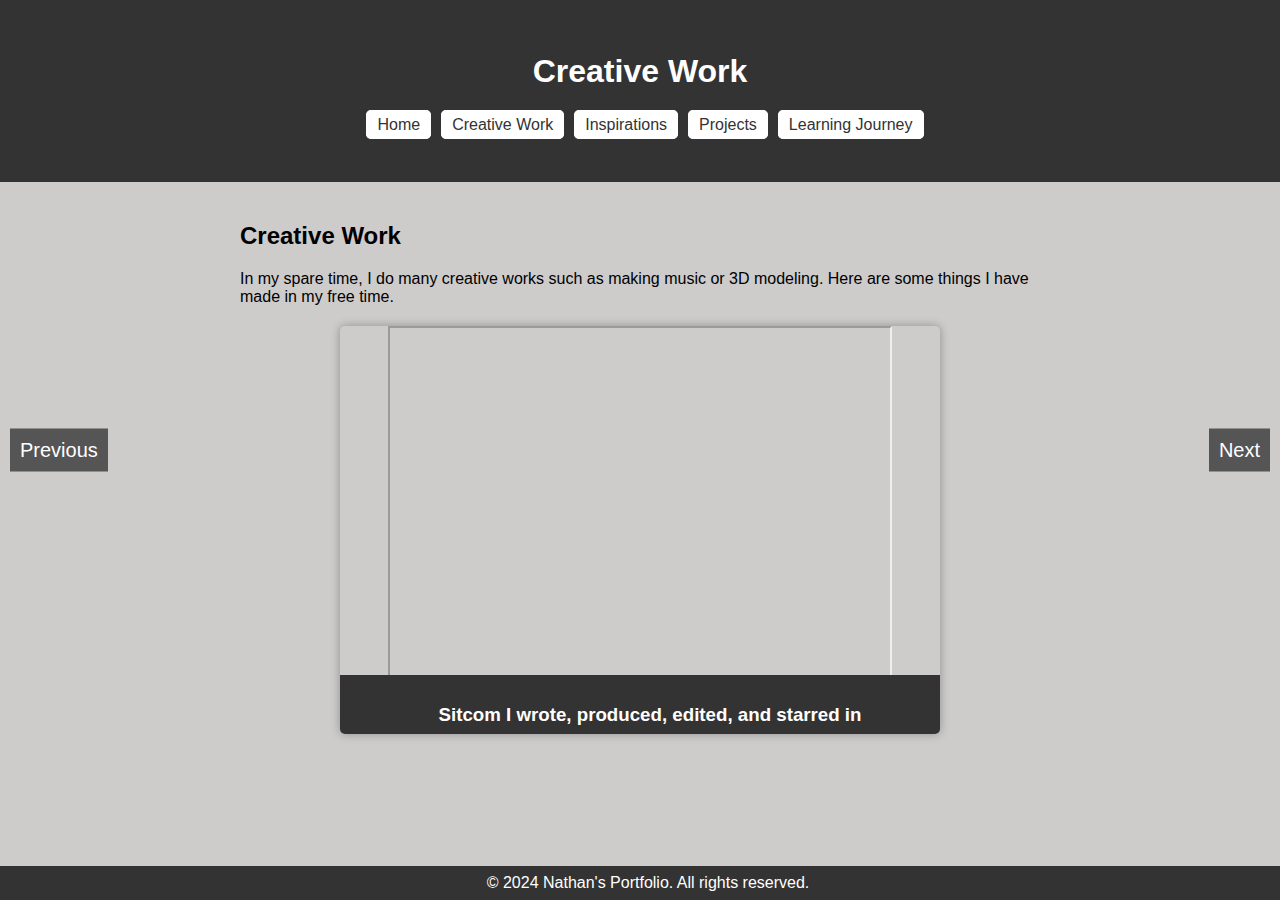
==== Creativework.html @ 2dbfe789 "Add files via upload" ====
<!DOCTYPE html>
<html lang="en">
<head>
    <link rel="stylesheet" href="CSS.css">
    <meta charset="UTF-8">
    <meta name="viewport" content="width=device-width, initial-scale=1.0">
    <title>Nathan Arabian's Portfolio</title>
</head>
<body>
    <header>
        <h1>Creative Work</h1>
        <!-- Add navigation links -->
        <nav class="dropdown">
            <ul>
                <li><a href="index.html">Home</a></li>
                <li><a href="creativework.html">Creative Work</a></li>
                <li><a href="insperations.html">Inspirations</a></li>
                <li><a href="projects.html">Projects</a></li>
                <li><a href="LearningJourny.html">Learning Journey</a></li>
            </ul>
        </nav>
    </header>

    <section>
        <h2>Creative Work</h2>
        <p>In my spare time, I do many creative works such as making music or 3D modeling. Here are some things I have made in my free time.</p>

        <div class="carousel">
            <div class="carousel-text">
                <h3>Sitcom I wrote, produced, edited, and starred in</h3>
            </div>
            <div class="slide">
                <iframe width="500" height="400" src="https://www.youtube.com/embed/x8iwm7Py3DU?si=BrJnoWgh38Gdpxb0"></iframe>
            </div>

            <div class="carousel-text">
                <h3>I turned myself into a Funko Pop using Blender's 3D modeling software</h3>
            </div>
            <div class="slide">
                <img src="Funko.jpg" alt="" width="450" height="300">
            </div>

            <div class="carousel-text">
                <h3>I used Blender to 3D sculpt The Spot from Spider-Man Across the Spider-Verse</h3>
            </div>
            <div class="slide">
                <img src="THESPOT.jpg" alt="" width="350" height="300">
            </div>

            <div class="carousel-text">
                <h3>I used Blender to create a sword</h3>
            </div>
            <div class="slide">
                <img src="Sword.png" alt="" width="300" height="350">
            </div>

            <div class="carousel-text">
                <h3>A Guitar Cover I did of Green Day's "Basket Case"</h3>
            </div>
            <div class="slide">
                <iframe src="https://www.youtube.com/embed/PMp701Aydmw?si=1CJp_Uhid5ZTNoYe" frameborder="0" width="500" height="400"></iframe>
            </div>
        </div>

        <button class="carousel-btn prev" onclick="plusSlides(-1)">Previous</button>
        <button class="carousel-btn next" onclick="plusSlides(1)">Next</button>

        <script>
            let slideIndex = 1;
            showSlides(slideIndex);
        
            function plusSlides(n) {
                showSlides(slideIndex += n);
            }
        
            function showSlides(n) {
                let i;
                const slides = document.getElementsByClassName("slide");
                const carouselTexts = document.getElementsByClassName("carousel-text");
                
                if (n > slides.length) { slideIndex = 1; }
                if (n < 1) { slideIndex = slides.length; }
                
                for (i = 0; i < slides.length; i++) {
                    slides[i].style.display = "none";
                    carouselTexts[i].style.display = "none";
                }
                
                slides[slideIndex - 1].style.display = "block";
                carouselTexts[slideIndex - 1].style.display = "block";
            }
        </script>
        
    </section>
    <footer>
        &copy; 2024 Nathan's Portfolio. All rights reserved.
    </footer>

</body>
</html>
---- CSS.css ----
body {
    font-family: Arial, sans-serif;
    margin: 0;
    padding: 0;
    background-color: #cecbcb;
}

header {
    background-color: #333;
    color: #fff;
    padding: 2em;
    text-align: center;
    position: relative;
    background-image: url('O_S.JPG'); /* Replace 'your-image-url.jpg' with the path or URL of your image */
    background-size: cover; /* Adjust the background size as needed */
    background-position: center center; /* Center the background image */
}

section {
    padding: 20px;
    max-width: 800px;
    margin: 0 auto;
}

footer {
    background-color: #333;
    color: #fff;
    text-align: center;
    padding: .5em;
    position: fixed;
    bottom: 0;
    width: 100%;
}
.flex-container > div {
    background-color: #f1f1f1;
    width: 100px;
    margin: 10px;
    text-align: justify;
    line-height: 75px;
    font-size: 30px;
}
.flex-container {
    display: flex;
}

.flex-container section {
    flex: 1;
    margin-right: 20px;
}

.flex-container img {
    max-width: 100%;
    height: 100%;
    margin-right: 50px;
}

header h1 {
    margin-bottom: 0;
}

nav {
    margin-top: 10px;
}

nav ul {
    list-style-type: none;
    padding: 0;
    display: flex;
}

nav li {
    margin-right: 10px;
}

nav a {
    text-decoration: solid;
    color: #333;
    padding: 5px 10px;
    border: 1px solid #ffffff;
    border-radius: 5px;
    background-color: #ffffff;

}
.dropdown {
    position: relative;
    display: inline-block;
    margin-left: 20px;
}
.rotate_image {
    -webkit-transform: rotate(90deg);
    -moz-transform: rotate(90deg);
    -ms-transform: rotate(90deg);
    -o-transform: rotate(90deg);
    transform: rotate(90deg);
}

.carousel {
    position: relative;
    max-width: 600px;
    margin: 20px auto;
    overflow: hidden;
    border-radius: 5px;
    box-shadow: 0 0 10px rgba(0, 0, 0, 0.3);
}

.slide {
    display: none;
    width: 100%;
    text-align: center;
}

.slide img {
    width: 100%;
}

.carousel-text {
    position: absolute;
    bottom: -20px;
    left: 0;
    width: 100%;
    padding: 10px;
    background-color: #333;
    color: white;
    text-align: center;
}

.carousel-btn {
    position: absolute;
    top: 50%;
    transform: translateY(-50%);
    font-size: 20px;
    cursor: pointer;
    background-color: #555;
    color: white;
    border: none;
    padding: 10px;
}

.carousel-btn:hover {
    background-color: #333;
}

.carousel-btn.prev {
    left: 10px;
}

.carousel-btn.next {
    right: 10px;
}
@media only screen and (max-width: 767px) {
    header {
        padding: 1em;
    }

    .flex-container {
        flex-direction: column;
    }

    .flex-container section {
        margin-right: 0;
    }

    .flex-container img {
        margin-right: 0;
    }

    .carousel {
        max-width: 100%;
    }
}

/* Add this media query for even smaller screens */
@media only screen and (max-width: 479px) {
    nav ul {
        flex-direction: column;
    }

    nav li {
        margin-right: 0;
        margin-bottom: 5px;
    }

    .dropdown {
        margin-left: 0;
    }
}

/* Add this media query to adjust footer on smaller screens */
@media only screen and (max-width: 479px) {
    footer {
        position: relative;
    }
}
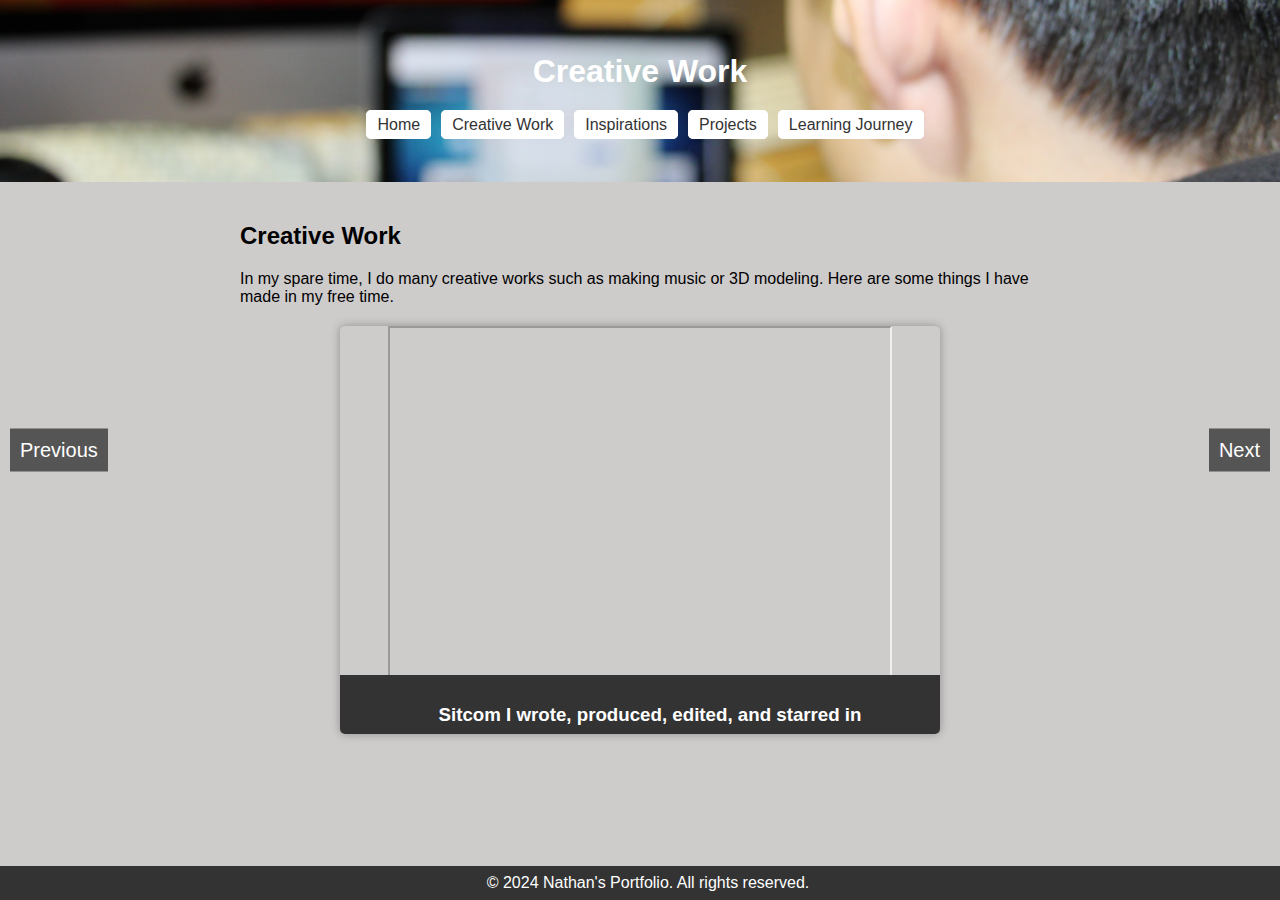
==== commit 22250a7a: "Update Creativework.html" ====
--- a/Creativework.html
+++ b/Creativework.html
@@ -13,7 +13,7 @@
         <nav class="dropdown">
             <ul>
                 <li><a href="index.html">Home</a></li>
-                <li><a href="creativework.html">Creative Work</a></li>
+                <li><a href="Creativework.html">Creative Work</a></li>
                 <li><a href="insperations.html">Inspirations</a></li>
                 <li><a href="projects.html">Projects</a></li>
                 <li><a href="LearningJourny.html">Learning Journey</a></li>
